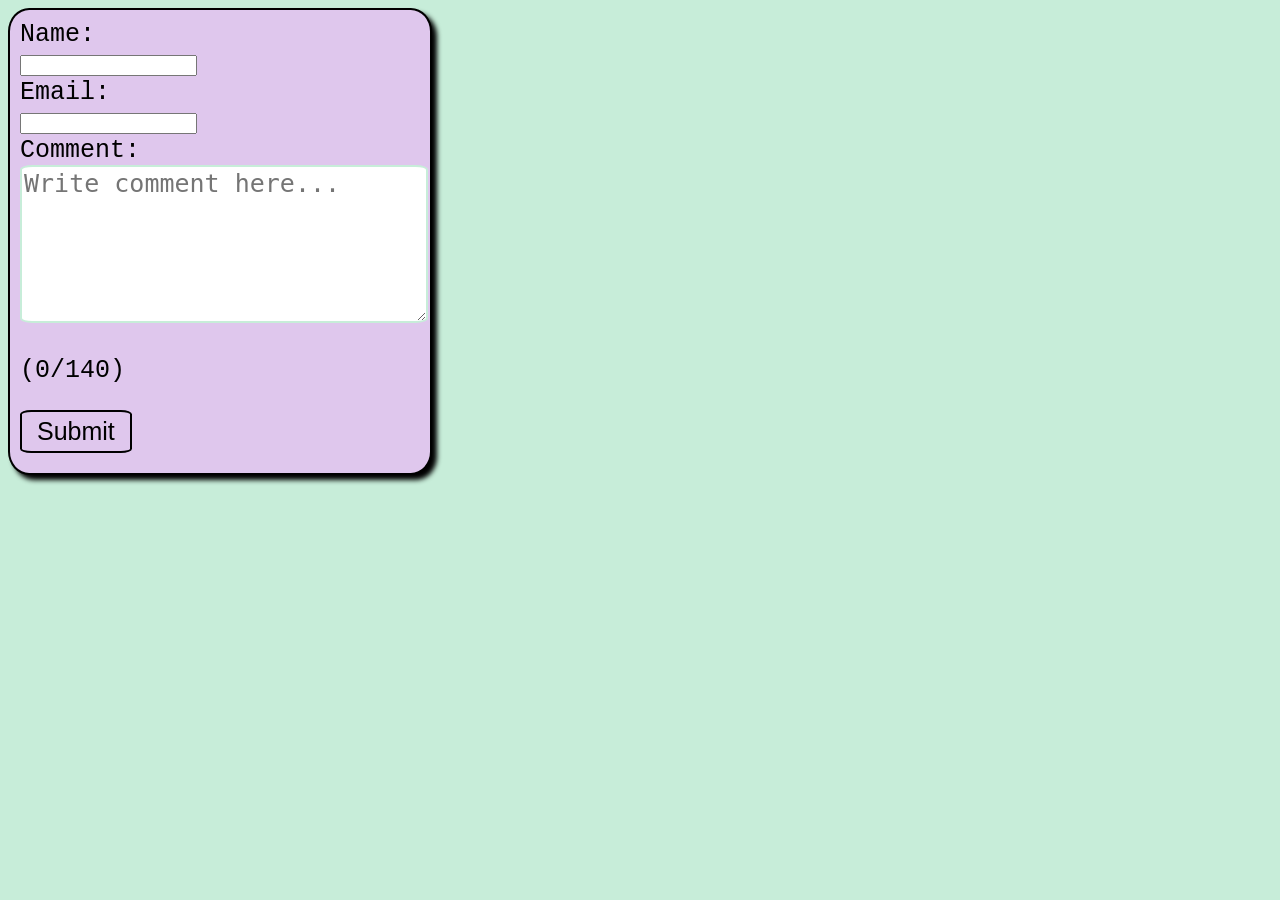
==== CommentBox.html @ 01cb9d1e "Comment box changes colour when over limit" ====
<!DOCTYPE html>
<!--[if lt IE 7]>      <html class="no-js lt-ie9 lt-ie8 lt-ie7"> <![endif]-->
<!--[if IE 7]>         <html class="no-js lt-ie9 lt-ie8"> <![endif]-->
<!--[if IE 8]>         <html class="no-js lt-ie9"> <![endif]-->
<!--[if gt IE 8]>      <html class="no-js"> <!--<![endif]-->
<html>
    <head>
        <meta charset="utf-8">
        <meta http-equiv="X-UA-Compatible" content="IE=edge">
        <title>Comment Box</title>
        <meta name="description" content="">
        <meta name="viewport" content="width=device-width, initial-scale=1">
        <link rel="stylesheet" href="CommentBox.css">
    </head>
    <body>
        <!--[if lt IE 7]>
            <p class="browsehappy">You are using an <strong>outdated</strong> browser. Please <a href="#">upgrade your browser</a> to improve your experience.</p>
        <![endif]-->
        <form id="cmntform">
            <label for="name">Name:</label><br>
            <input type="text" id="name" name="name"><br>
            <label for="email">Email:</label><br>
            <input type="text" id="email" name="email"><br>
            <label for="comment"> Comment:</label> <br>
            <textarea name="comment" id="comment" form="cmntform" placeholder="Write comment here..." oninput="myFunction()" status="valid"></textarea><br>
            <p id="tracker">(0/140)</p>
            <input id="submit" type="submit" value="Submit">
        </form>
        
        <script src="commentBox.js" async defer></script>
    </body>
</html>
---- CommentBox.css ----
:root {
    --color1: #DFC7ED;
    --color2: #C7EDD9;
    --color3: #A19887;
    --color4: #ECE7DE;
    --color5: #9A8FA1;
}

body {
    background: var(--color2);
}

form {
    font-size: 25px;
    font-family: 'Courier New', Courier, monospace;
    max-width: 400px;
    background-color: var(--color1);
    padding: 10px;
    border: 2px solid black;
    border-radius: 5%;
    box-shadow: 5px 5px 5px;
    -webkit-border-radius: 5%;
    -moz-border-radius: 5%;
    -ms-border-radius: 5%;
    -o-border-radius: 5%;
}

#comment {
    background: white;
    width: 100%;
    font-size: 25px;
    min-height: 150px;
    border: 2px solid var(--color2);
    border-radius: 3%;
    -webkit-border-radius: 3%;
    -moz-border-radius: 3%;
    -ms-border-radius: 3%;
    -o-border-radius: 3%;
}

#submit {
    background-color: var(--color1);
    border: 2px solid black;
    color: black;
    padding: 5px 15px;
    text-align: center;
    text-decoration: none;
    font-size: 25px;
    margin-bottom: 10px;
    transition-duration: 0.4s;
    cursor: pointer;
    border-radius: 10%;
    -webkit-border-radius: 10%;
    -moz-border-radius: 10%;
    -ms-border-radius: 10%;
    -o-border-radius: 10%;
  }
  
  #submit:hover {
      background-color: var(--color4);
      padding: 6px 16px;
  }
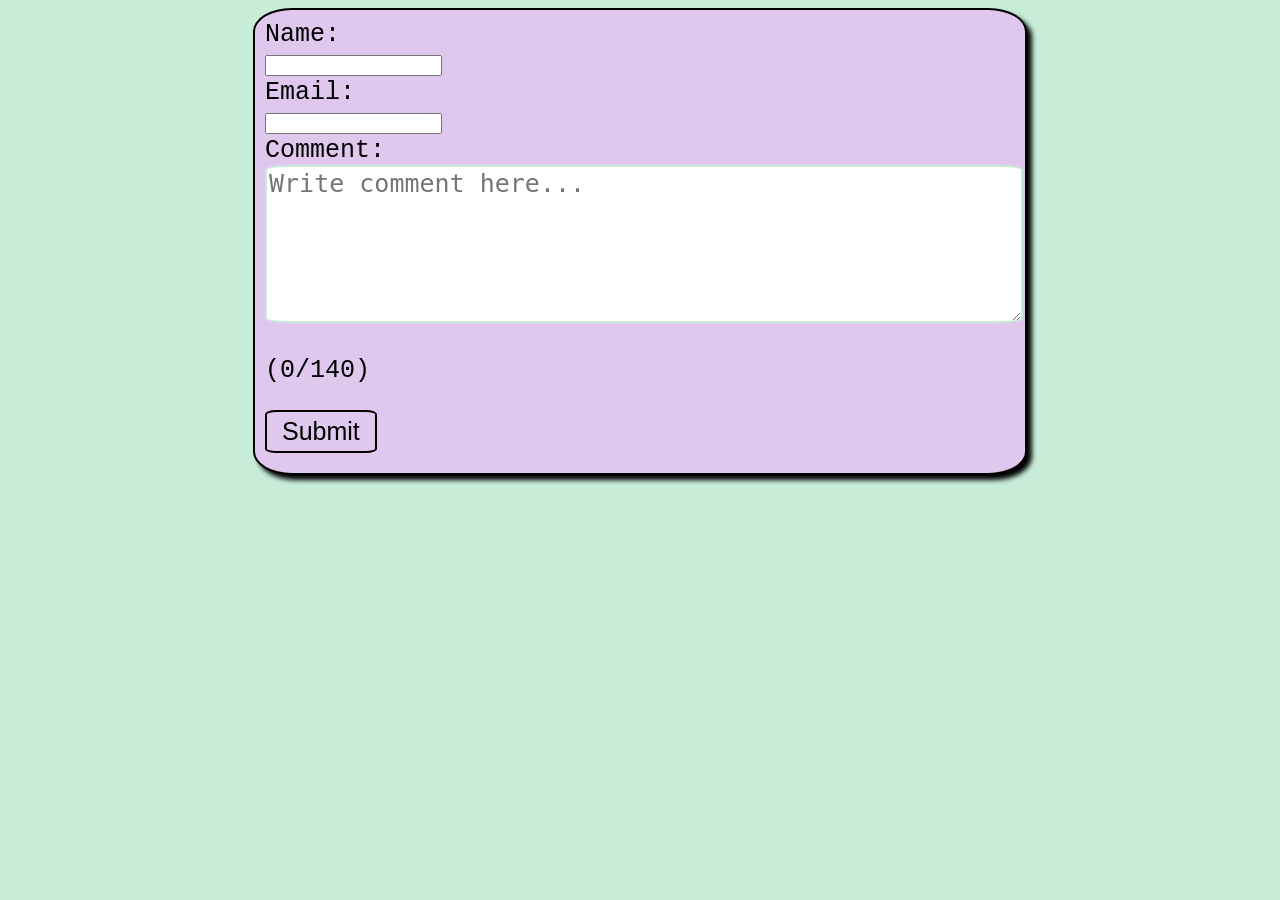
==== commit 4ec154ee: "put in flexbox" ====
--- a/CommentBox.html
+++ b/CommentBox.html
@@ -16,7 +16,8 @@
         <!--[if lt IE 7]>
             <p class="browsehappy">You are using an <strong>outdated</strong> browser. Please <a href="#">upgrade your browser</a> to improve your experience.</p>
         <![endif]-->
-        <form id="cmntform">
+        <div class="container">
+        <form id="cmntform" class="card">
             <label for="name">Name:</label><br>
             <input type="text" id="name" name="name"><br>
             <label for="email">Email:</label><br>
@@ -26,7 +27,7 @@
             <p id="tracker">(0/140)</p>
             <input id="submit" type="submit" value="Submit">
         </form>
-        
+        </div>
         <script src="commentBox.js" async defer></script>
     </body>
 </html>
--- a/CommentBox.css
+++ b/CommentBox.css
@@ -10,10 +10,29 @@
     background: var(--color2);
 }
 
+@media screen and (min-width: 35em) {
+    .container {
+        display: flex;
+        flex-wrap: wrap;
+        justify-content: center;
+    }
+
+    .card {
+        flex: 0 1 calc(80% - 1em);
+    }
+}
+
+@media screen and (min-width: 60em) {
+
+    .card {
+        flex: 0 1 calc(80% - 1em);
+        max-width: 30em;
+    }
+}
 form {
+    
     font-size: 25px;
     font-family: 'Courier New', Courier, monospace;
-    max-width: 400px;
     background-color: var(--color1);
     padding: 10px;
     border: 2px solid black;
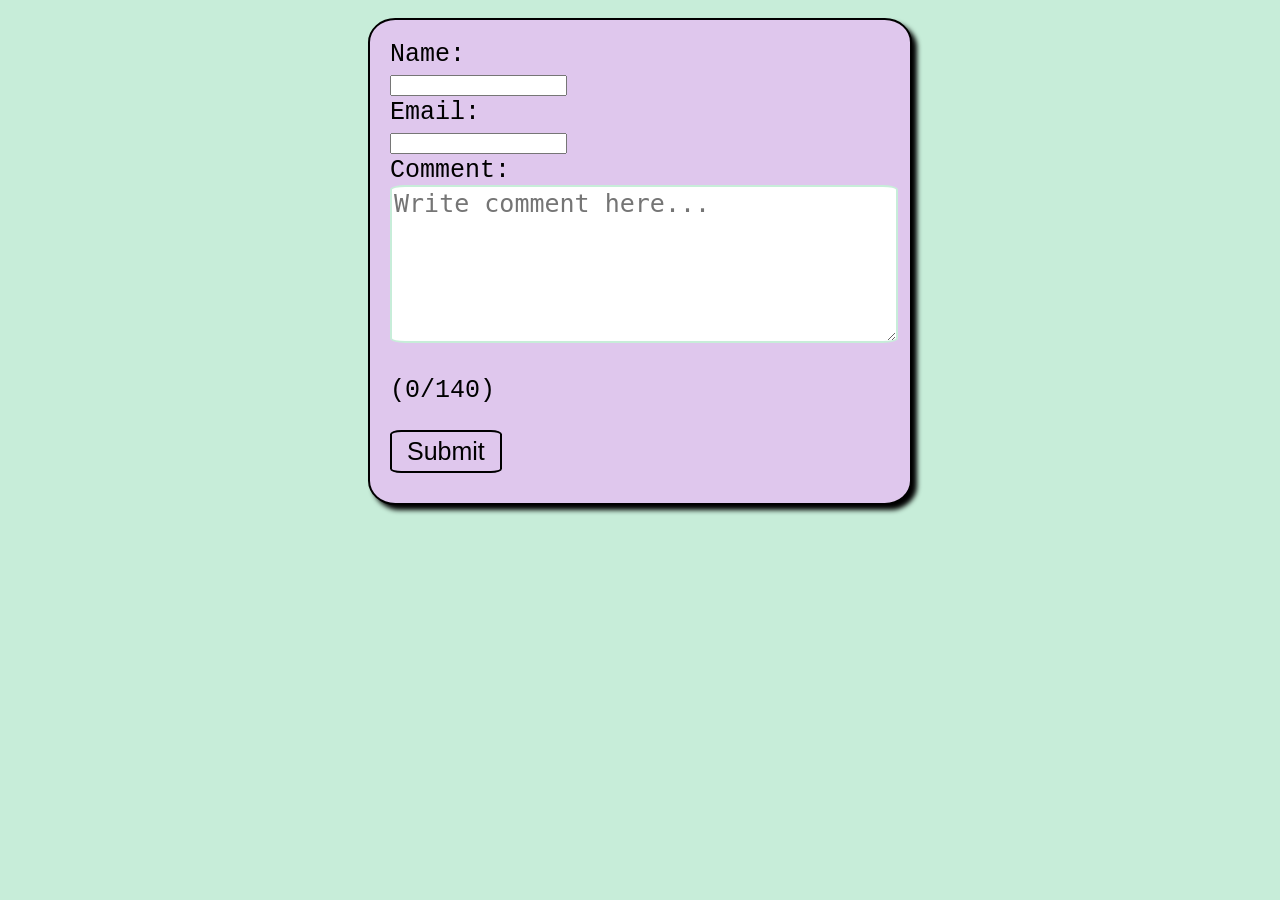
==== commit a020aec5: "centered +sized elements, name attached to comment" ====
--- a/CommentBox.html
+++ b/CommentBox.html
@@ -16,17 +16,22 @@
         <!--[if lt IE 7]>
             <p class="browsehappy">You are using an <strong>outdated</strong> browser. Please <a href="#">upgrade your browser</a> to improve your experience.</p>
         <![endif]-->
+        <div class="container" id="commentsection">
+            <div id="usercomments"></div>
+        </div>
         <div class="container">
-        <form id="cmntform" class="card">
-            <label for="name">Name:</label><br>
-            <input type="text" id="name" name="name"><br>
-            <label for="email">Email:</label><br>
-            <input type="text" id="email" name="email"><br>
-            <label for="comment"> Comment:</label> <br>
-            <textarea name="comment" id="comment" form="cmntform" placeholder="Write comment here..." oninput="myFunction()" status="valid"></textarea><br>
-            <p id="tracker">(0/140)</p>
-            <input id="submit" type="submit" value="Submit">
-        </form>
+            <div class="card"> 
+                <form id="cmntform" onsubmit="return false">
+                    <label for="name">Name:</label><br>
+                    <input type="text" id="name" name="name"><br>
+                    <label for="email">Email:</label><br>
+                    <input type="text" id="email" name="email"><br>
+                    <label for="comment"> Comment:</label> <br>
+                    <textarea name="comment" id="comment" form="cmntform" placeholder="Write comment here..." oninput="myFunction()"></textarea><br>
+                    <p id="tracker">(0/140)</p>
+                    <input id="submit" name="submit" type="submit" value="Submit" onclick="handleSubmit()">
+                </form>
+            </div>
         </div>
         <script src="commentBox.js" async defer></script>
     </body>
--- a/CommentBox.css
+++ b/CommentBox.css
@@ -10,31 +10,39 @@
     background: var(--color2);
 }
 
-@media screen and (min-width: 35em) {
-    .container {
-        display: flex;
-        flex-wrap: wrap;
-        justify-content: center;
-    }
-
-    .card {
-        flex: 0 1 calc(80% - 1em);
-    }
+.container {
+    display: flex;
+    justify-content: center;
+    flex-flow: column;
+    gap: 10px 30px;
+    align-items: center;
 }
 
-@media screen and (min-width: 60em) {
+.card {
+    word-wrap: break-word;
+}
 
-    .card {
-        flex: 0 1 calc(80% - 1em);
-        max-width: 30em;
-    }
+#newcomments {
+    font-size: 25px;
+    font-family: 'Courier New', Courier, monospace;
+    background-color: var(--color4);
+    padding: 20px;
+    margin-bottom: 20px;
+    border: 2px solid black;
+    box-shadow: 5px 5px 5px;
+    border-radius: 5%;
+    -webkit-border-radius: 5%;
+    -moz-border-radius: 5%;
+    -ms-border-radius: 5%;
+    -o-border-radius: 5%;
 }
+
 form {
-    
+    margin-top: 10px;
     font-size: 25px;
     font-family: 'Courier New', Courier, monospace;
     background-color: var(--color1);
-    padding: 10px;
+    padding: 20px;
     border: 2px solid black;
     border-radius: 5%;
     box-shadow: 5px 5px 5px;
@@ -79,3 +87,21 @@
       background-color: var(--color4);
       padding: 6px 16px;
   }
+
+@media only screen and (max-width: 800px) {
+    .card {
+        max-width: 80%;
+    }
+    form {
+        min-width: 80%;
+    }
+}
+
+@media screen and (min-width: 801px) {
+    .card {
+        max-width: 600px;
+    }
+    form {
+        width: 500px;
+    }
+}
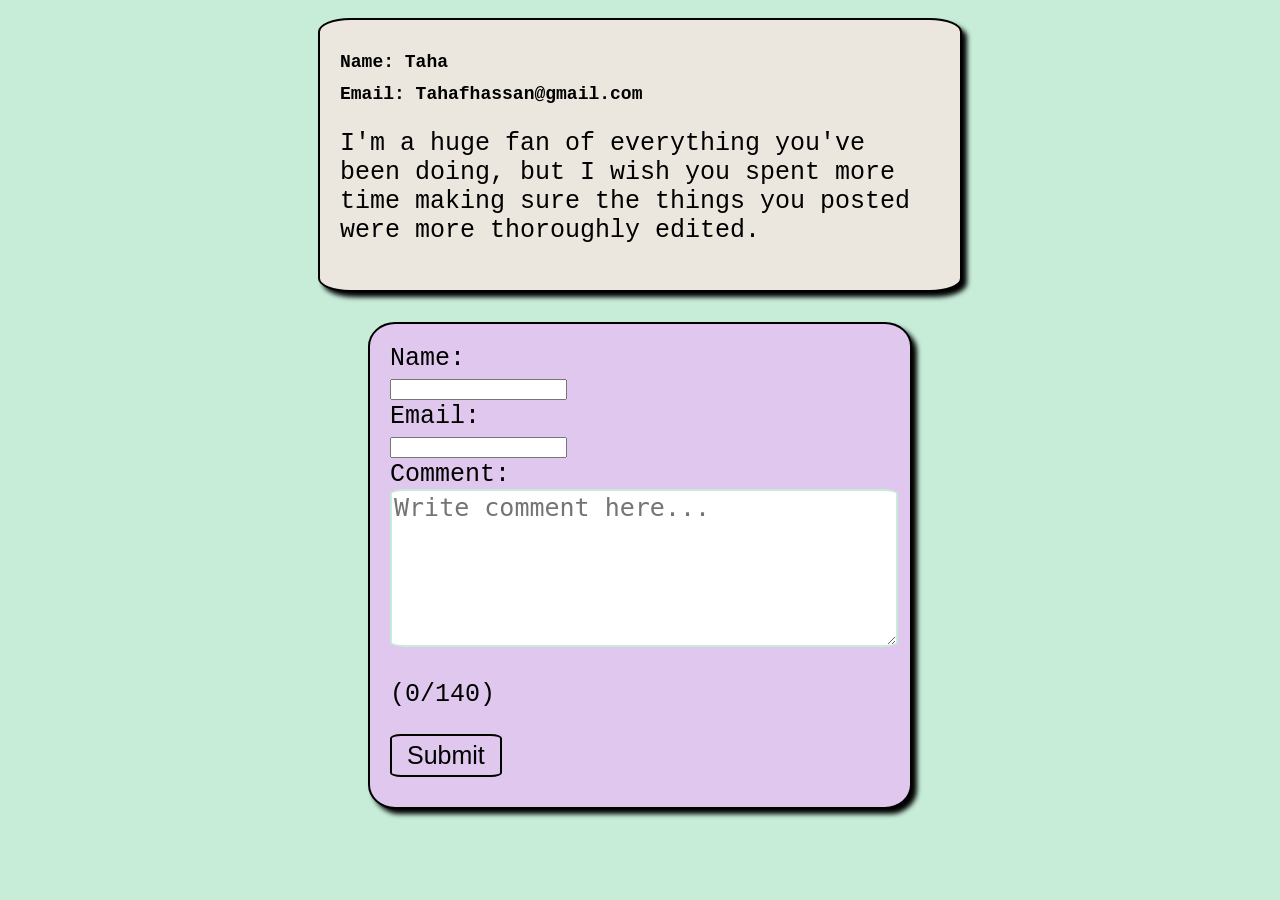
==== commit e7a43334: "Put in dummy comment, started new submit function" ====
--- a/CommentBox.html
+++ b/CommentBox.html
@@ -18,6 +18,11 @@
         <![endif]-->
         <div class="container" id="commentsection">
             <div id="usercomments"></div>
+            <div class="card" id="newcomments">
+                <h1 class="text" id="info">Name: Taha</h1>
+                <h1 class="text" id="info">Email: Tahafhassan@gmail.com</h1>
+                <p class="text" id="commenttext">I'm a huge fan of everything you've been doing, but I wish you spent more time making sure the things you posted were more thoroughly edited.</p>
+            </div>
         </div>
         <div class="container">
             <div class="card"> 
--- a/CommentBox.css
+++ b/CommentBox.css
@@ -20,6 +20,10 @@
 
 .card {
     word-wrap: break-word;
+}
+
+#info {
+    font-size: 18px;
 }
 
 #newcomments {
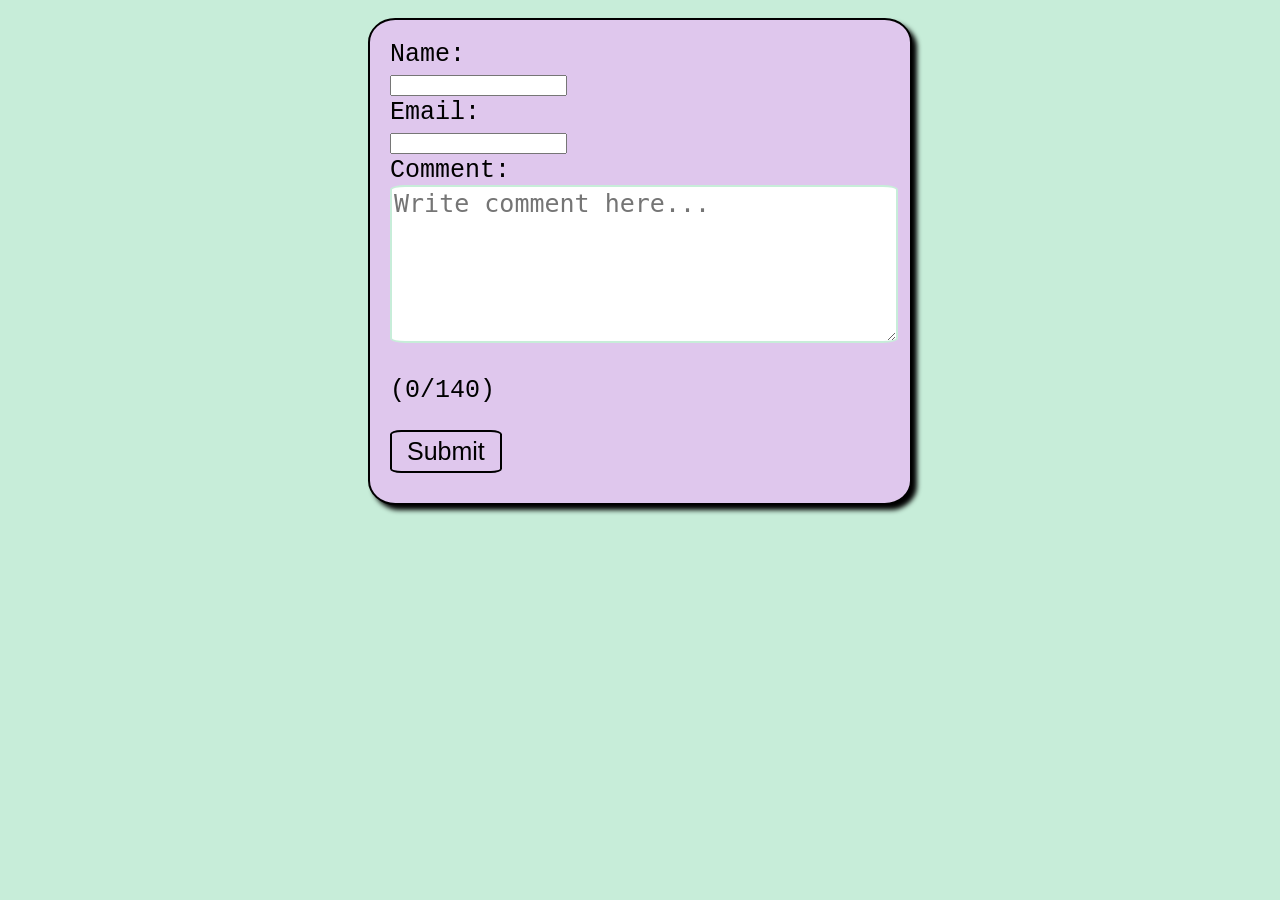
==== commit e1786167: "Added comment to indicate what bugs need fixing." ====
--- a/CommentBox.html
+++ b/CommentBox.html
@@ -18,11 +18,6 @@
         <![endif]-->
         <div class="container" id="commentsection">
             <div id="usercomments"></div>
-            <div class="card" id="newcomments">
-                <h1 class="text" id="info">Name: Taha</h1>
-                <h1 class="text" id="info">Email: Tahafhassan@gmail.com</h1>
-                <p class="text" id="commenttext">I'm a huge fan of everything you've been doing, but I wish you spent more time making sure the things you posted were more thoroughly edited.</p>
-            </div>
         </div>
         <div class="container">
             <div class="card"> 
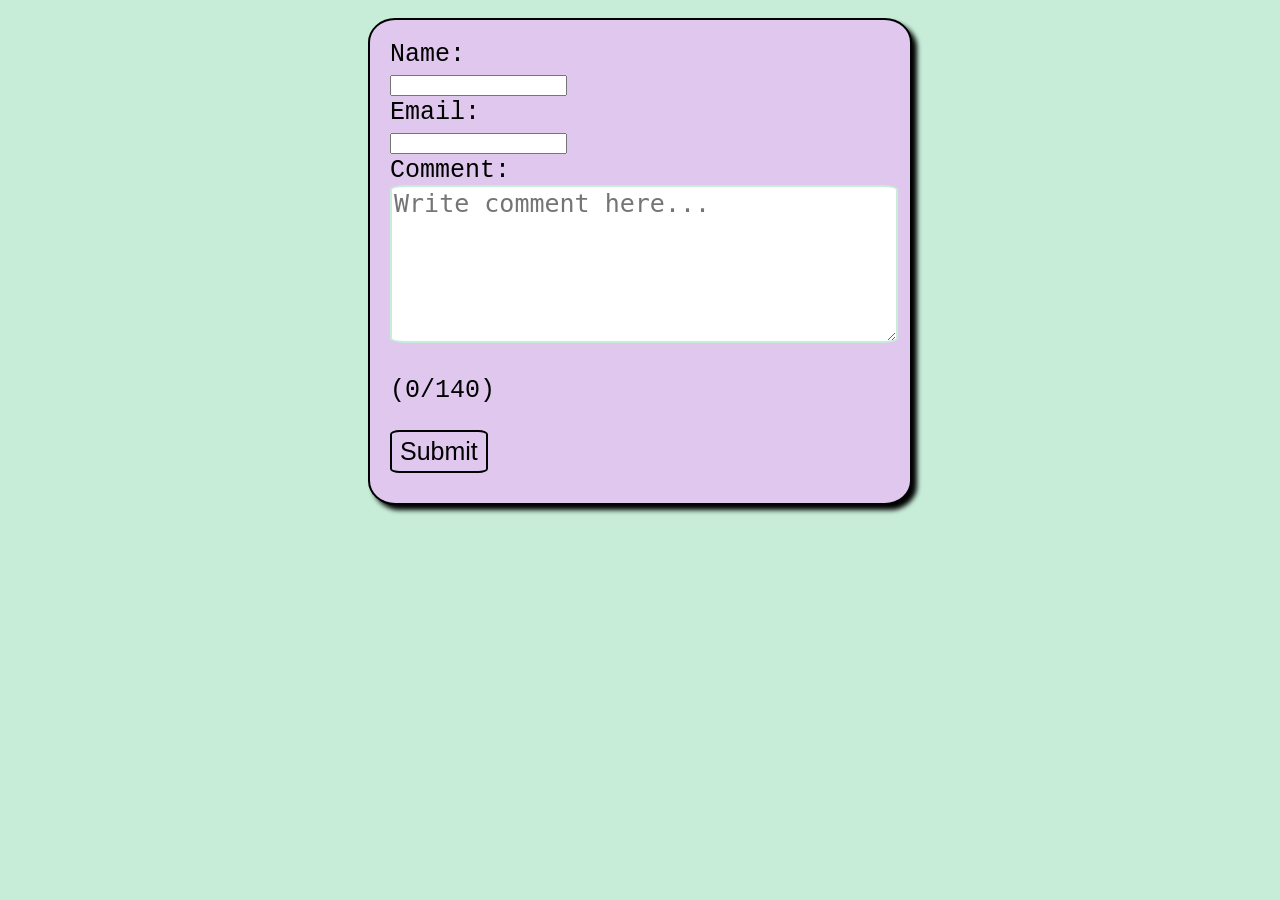
==== commit 5f6b148b: "Button styled to reflect when you can submit" ====
--- a/CommentBox.html
+++ b/CommentBox.html
@@ -23,13 +23,13 @@
             <div class="card"> 
                 <form id="cmntform" onsubmit="return false">
                     <label for="name">Name:</label><br>
-                    <input type="text" id="name" name="name"><br>
+                    <input type="text" id="name" name="name" oninput="myFunction()"><br>
                     <label for="email">Email:</label><br>
-                    <input type="text" id="email" name="email"><br>
+                    <input type="text" id="email" name="email" oninput="myFunction()"><br>
                     <label for="comment"> Comment:</label> <br>
                     <textarea name="comment" id="comment" form="cmntform" placeholder="Write comment here..." oninput="myFunction()"></textarea><br>
                     <p id="tracker">(0/140)</p>
-                    <input id="submit" name="submit" type="submit" value="Submit" onclick="handleSubmit()">
+                    <input id="submit" name="submit" type="submit" value="Submit" onclick="handleSubmit()" disabled>
                 </form>
             </div>
         </div>
--- a/CommentBox.css
+++ b/CommentBox.css
@@ -70,10 +70,10 @@
 }
 
 #submit {
-    background-color: var(--color1);
+    background-color: var(--color4);
     border: 2px solid black;
     color: black;
-    padding: 5px 15px;
+    padding: 5px 8px;
     text-align: center;
     text-decoration: none;
     font-size: 25px;
@@ -87,10 +87,14 @@
     -o-border-radius: 10%;
   }
   
-  #submit:hover {
-      background-color: var(--color4);
-      padding: 6px 16px;
-  }
+    #submit:hover:enabled {
+        background-color: var(--color4);
+        padding: 8px 17px;
+    }
+    #submit:disabled {
+        background-color: var(--color1);
+
+    }
 
 @media only screen and (max-width: 800px) {
     .card {
